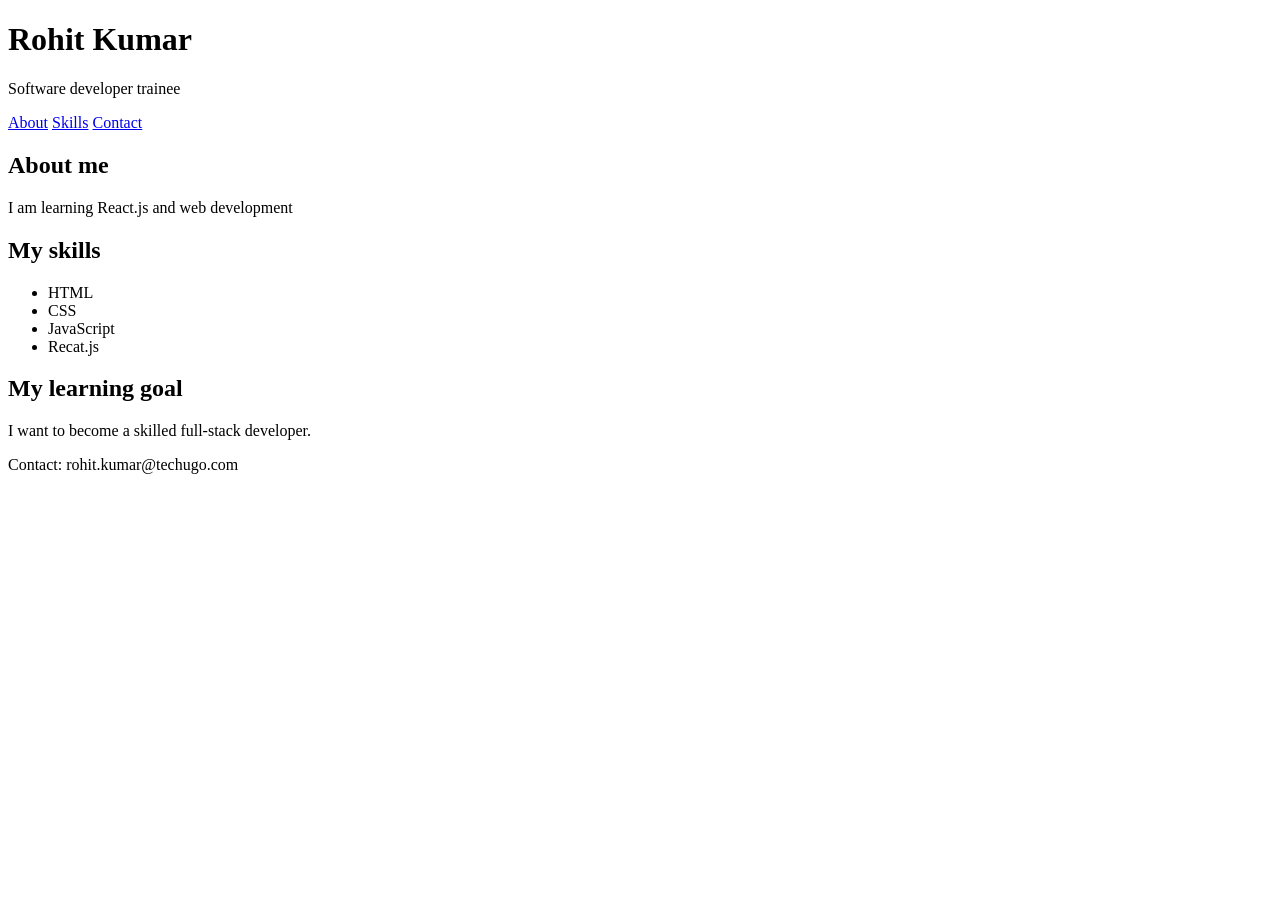
==== index.html @ 1786b7df "Add semantic HTML practice" ====
<!doctype html>
<html lang="en">
  <head>
    <meta charset="UTF-8" />
    <meta name="viewport" content="width=device-width, initial-scale=1.0" />
    <title>My developer profile</title>
  </head>
  <body>
    <header>
      <!--Introduces the page or section.-->
      <h1>Rohit Kumar</h1>
      <p>Software developer trainee</p>
    </header>

    <nav>
      <!--Contains navigation links.-->
      <a href="#about">About</a>
      <a href="#skills">Skills</a>
      <a href="#contact">Contact</a>
    </nav>

    <main>
      <!--Contains the main content of the page.-->
      <section id="about">
        <!--Groups related information.-->

        <h2>About me</h2>
        <p>I am learning React.js and web development</p>
      </section>

      <section id="skills">
        <h2>My skills</h2>
        <ul>
          <li>HTML</li>
          <li>CSS</li>
          <li>JavaScript</li>
          <li>Recat.js</li>
        </ul>
      </section>

      <article>
        <!--Contains self-contained content.-->
        <h2>My learning goal</h2>
        <p>I want to become a skilled full-stack developer.</p>
      </article>

      <footer id="contact">
        <!--Contains footer information.-->
        <p>Contact: rohit.kumar@techugo.com</p>
      </footer>
    </main>
  </body>
</html>
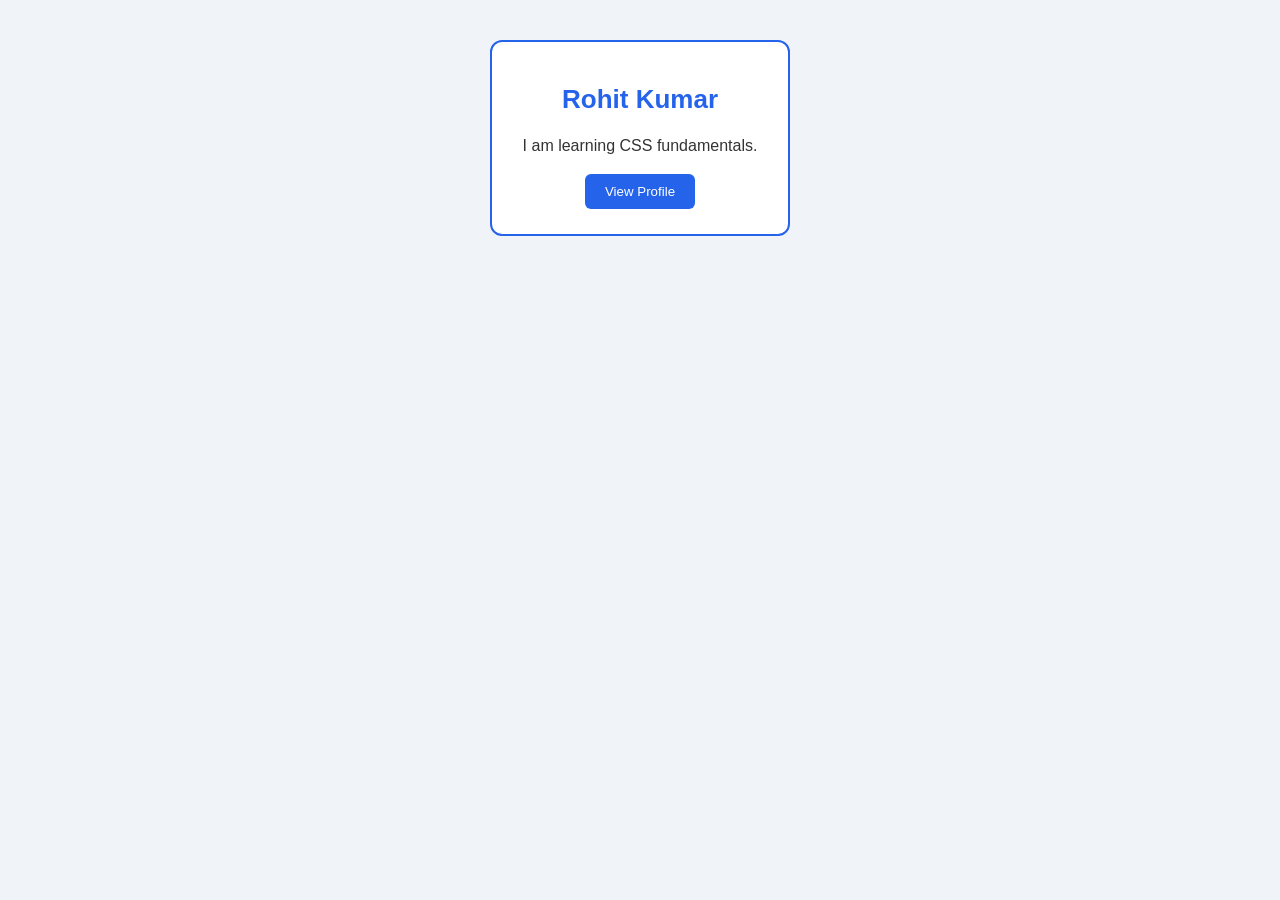
==== commit ea430005: "Add CSS fundamentals practice" ====
--- a/index.html
+++ b/index.html
@@ -4,50 +4,13 @@
     <meta charset="UTF-8" />
     <meta name="viewport" content="width=device-width, initial-scale=1.0" />
     <title>My developer profile</title>
+    <link rel="stylesheet" href="style.css" />
   </head>
   <body>
-    <header>
-      <!--Introduces the page or section.-->
+    <div class="profile-card">
       <h1>Rohit Kumar</h1>
-      <p>Software developer trainee</p>
-    </header>
-
-    <nav>
-      <!--Contains navigation links.-->
-      <a href="#about">About</a>
-      <a href="#skills">Skills</a>
-      <a href="#contact">Contact</a>
-    </nav>
-
-    <main>
-      <!--Contains the main content of the page.-->
-      <section id="about">
-        <!--Groups related information.-->
-
-        <h2>About me</h2>
-        <p>I am learning React.js and web development</p>
-      </section>
-
-      <section id="skills">
-        <h2>My skills</h2>
-        <ul>
-          <li>HTML</li>
-          <li>CSS</li>
-          <li>JavaScript</li>
-          <li>Recat.js</li>
-        </ul>
-      </section>
-
-      <article>
-        <!--Contains self-contained content.-->
-        <h2>My learning goal</h2>
-        <p>I want to become a skilled full-stack developer.</p>
-      </article>
-
-      <footer id="contact">
-        <!--Contains footer information.-->
-        <p>Contact: rohit.kumar@techugo.com</p>
-      </footer>
-    </main>
+      <p>I am learning CSS fundamentals.</p>
+      <button>View Profile</button>
+    </div>
   </body>
 </html>
--- a/style.css
+++ b/style.css
@@ -0,0 +1,66 @@
+/* Better width calculation */
+* {
+  box-sizing: border-box;
+}
+
+/* Button hover effect */
+.profile-card button:hover {
+  background-color: #1d4ed8;
+}
+
+/* Page background and font */
+body {
+  background-color: #f0f4f8;
+  font-family: Arial, sans-serif;
+  margin: 20px;
+}
+
+/* Main heading */
+h1 {
+  color: green;
+  font-size: 40px;
+  text-align: center;
+}
+
+/* Paragraph */
+p {
+  color: #333333;
+  font-size: 18px;
+  line-height: 1.6;
+}
+
+
+
+
+/* Profile card */
+.profile-card {
+  background-color: white;
+  width: 300px;
+  padding: 25px;
+  margin: 40px auto;
+  border: 2px solid #2563eb;
+  border-radius: 12px;
+  text-align: center;
+}
+
+/* Card heading */
+.profile-card h1 {
+  font-size: 26px;
+  color: #2563eb;
+}
+
+/* Card paragraph */
+.profile-card p {
+  font-size: 16px;
+}
+
+/* Button styling */
+.profile-card button {
+  background-color: #2563eb;
+  color: white;
+  padding: 10px 20px;
+  border: none;
+  border-radius: 6px;
+  cursor: pointer;
+}
+
